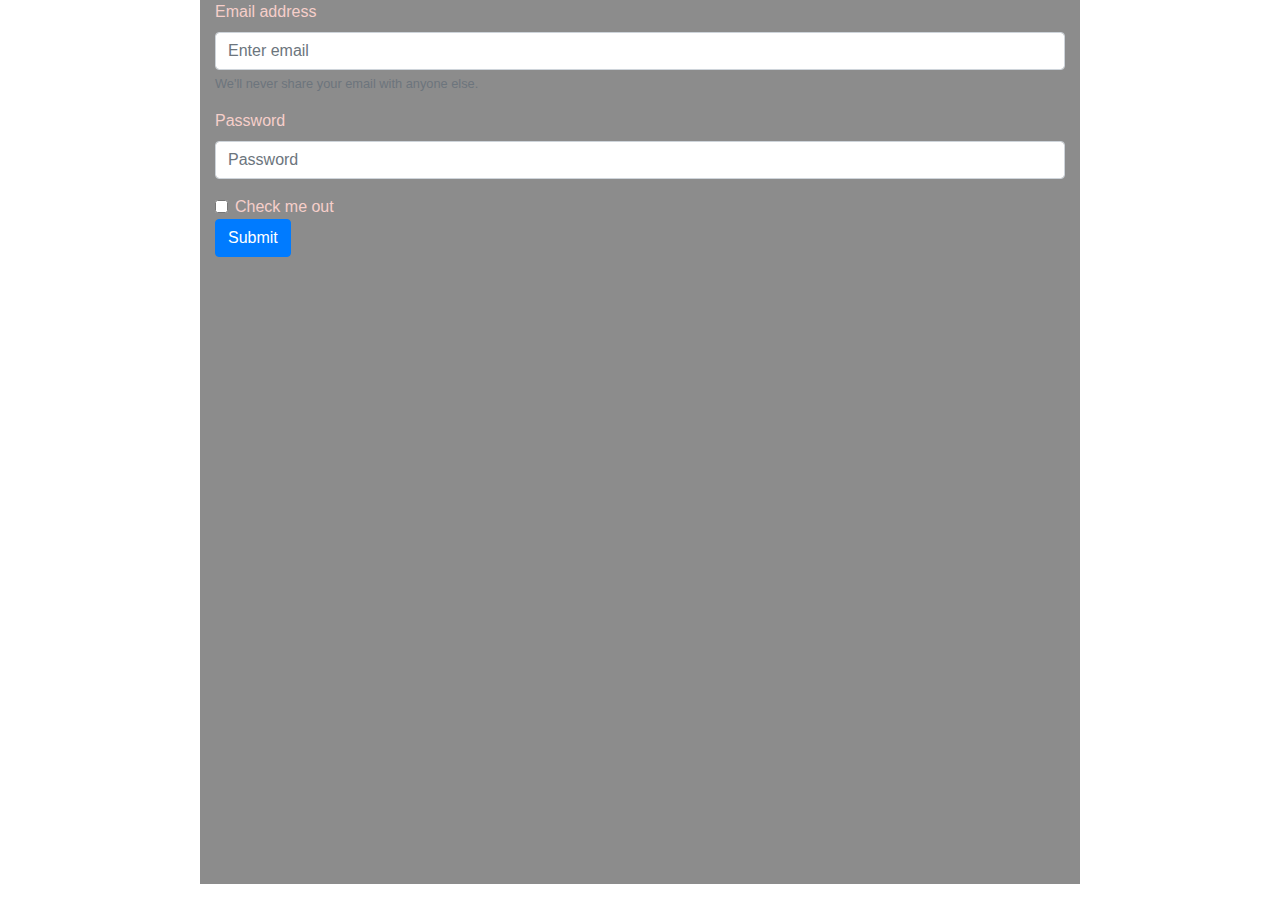
==== page1.html @ 72719816 "change2" ====
<html>
<head>
  <title><first LALA </title>
    <link  rel="stylesheet" href="css/bootstrap.min.css">
      <link rel="stylesheet" type="text/css" href="css/styles.css">
  <script src="js/jquery-3.4.1.min.js"></script>
  <script src="js/bootstrap.min.js"></script>
  </head>
  <body>
    <div class="container">
      <form>
  <div class="form-group">
    <label for="exampleInputEmail1">Email address</label>
    <input type="email" class="form-control" id="exampleInputEmail1" aria-describedby="emailHelp" placeholder="Enter email">
    <small id="emailHelp" class="form-text text-muted">We'll never share your email with anyone else.</small>
  </div>
  <div class="form-group">
    <label for="exampleInputPassword1">Password</label>
    <input type="password" class="form-control" id="exampleInputPassword1" placeholder="Password">
  </div>
  <div class="form-check">
    <input type="checkbox" class="form-check-input" id="exampleCheck1">
    <label class="form-check-label" for="exampleCheck1">Check me out</label>
  </div>
  <button type="submit" class="btn btn-primary">Submit</button>
</form>
    </div>
    </body>
    </html>
---- css/styles.css ----
body {
  color:rgb(246,207,202);
  font-family: arial;
  margin-right:200px;
  margin-left: 200px;

}
 h1,h2 {
          text-align: center;
 }
 p.a {
  font: 15px arial, sans-serif;
}


h1 {
      font-size: 5em;
 }
 img {
   border-radius: 50%;
 }

 body {background-color: rgb(140, 140, 140);}
li:hover
{font-size:5em;
transition:0.4ease}
html{background-color: white}
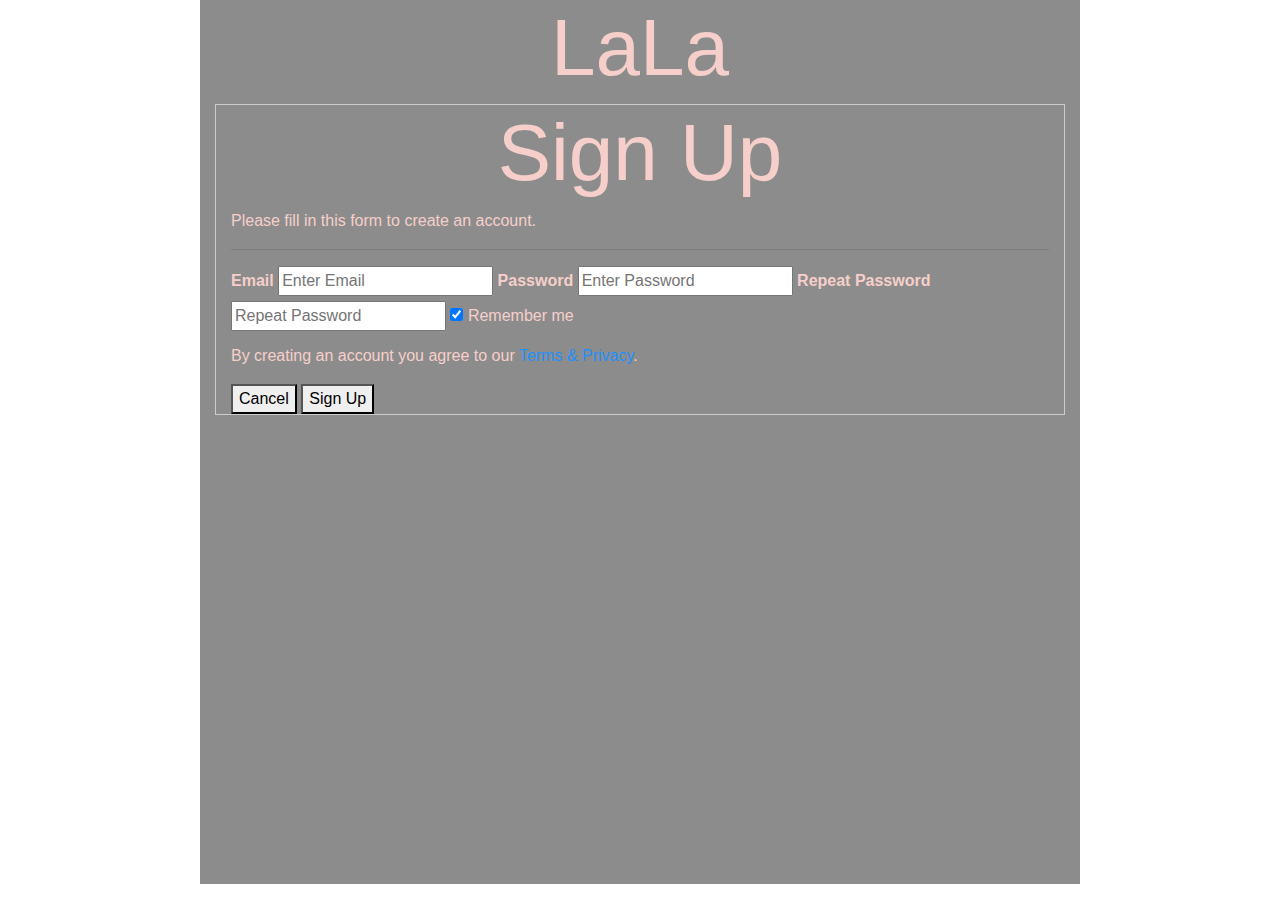
==== commit 781adbfd: "page1" ====
--- a/page1.html
+++ b/page1.html
@@ -7,23 +7,38 @@
   <script src="js/bootstrap.min.js"></script>
   </head>
   <body>
+    <div>
+<h1> LaLa</h1>
+      </div>
+
     <div class="container">
-      <form>
-  <div class="form-group">
-    <label for="exampleInputEmail1">Email address</label>
-    <input type="email" class="form-control" id="exampleInputEmail1" aria-describedby="emailHelp" placeholder="Enter email">
-    <small id="emailHelp" class="form-text text-muted">We'll never share your email with anyone else.</small>
-  </div>
-  <div class="form-group">
-    <label for="exampleInputPassword1">Password</label>
-    <input type="password" class="form-control" id="exampleInputPassword1" placeholder="Password">
-  </div>
-  <div class="form-check">
-    <input type="checkbox" class="form-check-input" id="exampleCheck1">
-    <label class="form-check-label" for="exampleCheck1">Check me out</label>
-  </div>
-  <button type="submit" class="btn btn-primary">Submit</button>
-</form>
+        <form action="action_page.php" style="border:1px solid #ccc">
+          <div class="container">
+            <h1>Sign Up</h1>
+            <p>Please fill in this form to create an account.</p>
+            <hr>
+
+            <label for="email"><b>Email</b></label>
+            <input type="text" placeholder="Enter Email" name="email" required>
+
+            <label for="psw"><b>Password</b></label>
+            <input type="password" placeholder="Enter Password" name="psw" required>
+
+            <label for="psw-repeat"><b>Repeat Password</b></label>
+            <input type="password" placeholder="Repeat Password" name="psw-repeat" required>
+
+            <label>
+              <input type="checkbox" checked="checked" name="remember" style="margin-bottom:15px"> Remember me
+            </label>
+
+            <p>By creating an account you agree to our <a href="#" style="color:dodgerblue">Terms & Privacy</a>.</p>
+
+            <div class="clearfix">
+              <button type="button" class="cancelbtn">Cancel</button>
+              <button type="submit" class="signupbtn">Sign Up</button>
+            </div>
+          </div>
+        </form>
     </div>
     </body>
     </html>
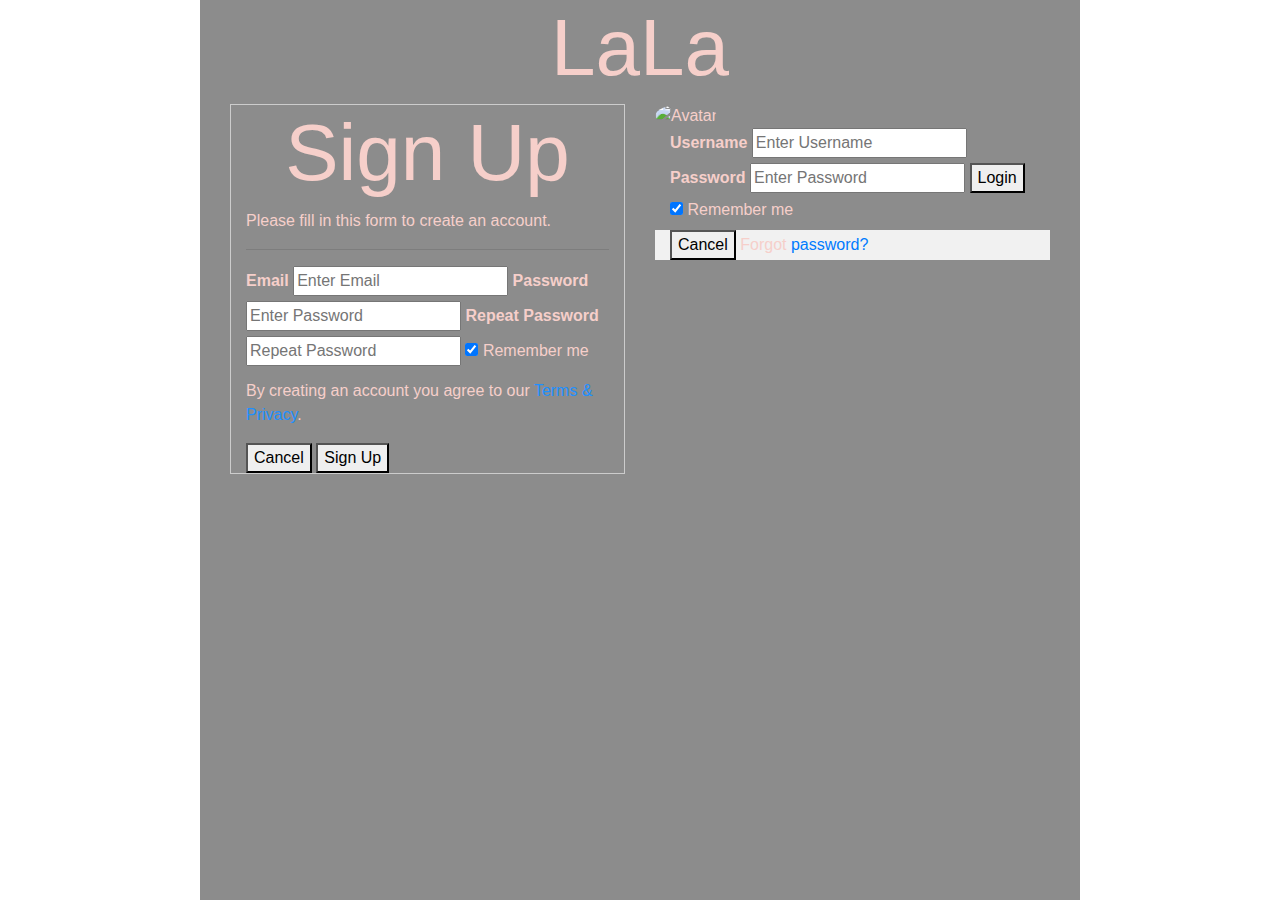
==== commit 63899224: "yahskj" ====
--- a/page1.html
+++ b/page1.html
@@ -2,9 +2,7 @@
 <head>
   <title><first LALA </title>
     <link  rel="stylesheet" href="css/bootstrap.min.css">
-      <link rel="stylesheet" type="text/css" href="css/styles.css">
-  <script src="js/jquery-3.4.1.min.js"></script>
-  <script src="js/bootstrap.min.js"></script>
+      <link rel="stylesheet" type="text/css" href="css/styles.css"
   </head>
   <body>
     <div>
@@ -12,33 +10,64 @@
       </div>
 
     <div class="container">
-        <form action="action_page.php" style="border:1px solid #ccc">
-          <div class="container">
-            <h1>Sign Up</h1>
-            <p>Please fill in this form to create an account.</p>
-            <hr>
+      <div class="container">
+        <div class="row">
+          <div class="col-sm">
+            <form action="action_page.php" style="border:1px solid #ccc">
+              <div class="container">
+                <h1>Sign Up</h1>
+                <p>Please fill in this form to create an account.</p>
+                <hr>
 
-            <label for="email"><b>Email</b></label>
-            <input type="text" placeholder="Enter Email" name="email" required>
+                <label for="email"><b>Email</b></label>
+                <input type="text" placeholder="Enter Email" name="email" required>
 
-            <label for="psw"><b>Password</b></label>
-            <input type="password" placeholder="Enter Password" name="psw" required>
+                <label for="psw"><b>Password</b></label>
+                <input type="password" placeholder="Enter Password" name="psw" required>
 
-            <label for="psw-repeat"><b>Repeat Password</b></label>
-            <input type="password" placeholder="Repeat Password" name="psw-repeat" required>
+                <label for="psw-repeat"><b>Repeat Password</b></label>
+                <input type="password" placeholder="Repeat Password" name="psw-repeat" required>
 
-            <label>
-              <input type="checkbox" checked="checked" name="remember" style="margin-bottom:15px"> Remember me
-            </label>
+                <label>
+                  <input type="checkbox" checked="checked" name="remember" style="margin-bottom:15px"> Remember me
+                </label>
 
-            <p>By creating an account you agree to our <a href="#" style="color:dodgerblue">Terms & Privacy</a>.</p>
+                <p>By creating an account you agree to our <a href="#" style="color:dodgerblue">Terms & Privacy</a>.</p>
 
-            <div class="clearfix">
-              <button type="button" class="cancelbtn">Cancel</button>
-              <button type="submit" class="signupbtn">Sign Up</button>
-            </div>
+                <div class="clearfix">
+                  <button type="button" class="cancelbtn">Cancel</button>
+                  <button type="submit" class="signupbtn">Sign Up</button>
+                </div>
+              </div>
+            </form>
           </div>
-        </form>
+          <div class="col-sm">
+            <form action="action_page.php">
+  <div class="imgcontainer">
+    <img src="img_avatar2.png" alt="Avatar" class="avatar">
+  </div>
+
+  <div class="container">
+    <label for="uname"><b>Username</b></label>
+    <input type="text" placeholder="Enter Username" name="uname" required>
+
+    <label for="psw"><b>Password</b></label>
+    <input type="password" placeholder="Enter Password" name="psw" required>
+
+    <button type="submit">Login</button>
+    <label>
+      <input type="checkbox" checked="checked" name="remember"> Remember me
+    </label>
+  </div>
+
+  <div class="container" style="background-color:#f1f1f1">
+    <button type="button" class="cancelbtn">Cancel</button>
+    <span class="psw">Forgot <a href="#">password?</a></span>
+  </div>
+</form> 
+          </div>
+        </div>
+      </div>
     </div>
     </body>
     </html>
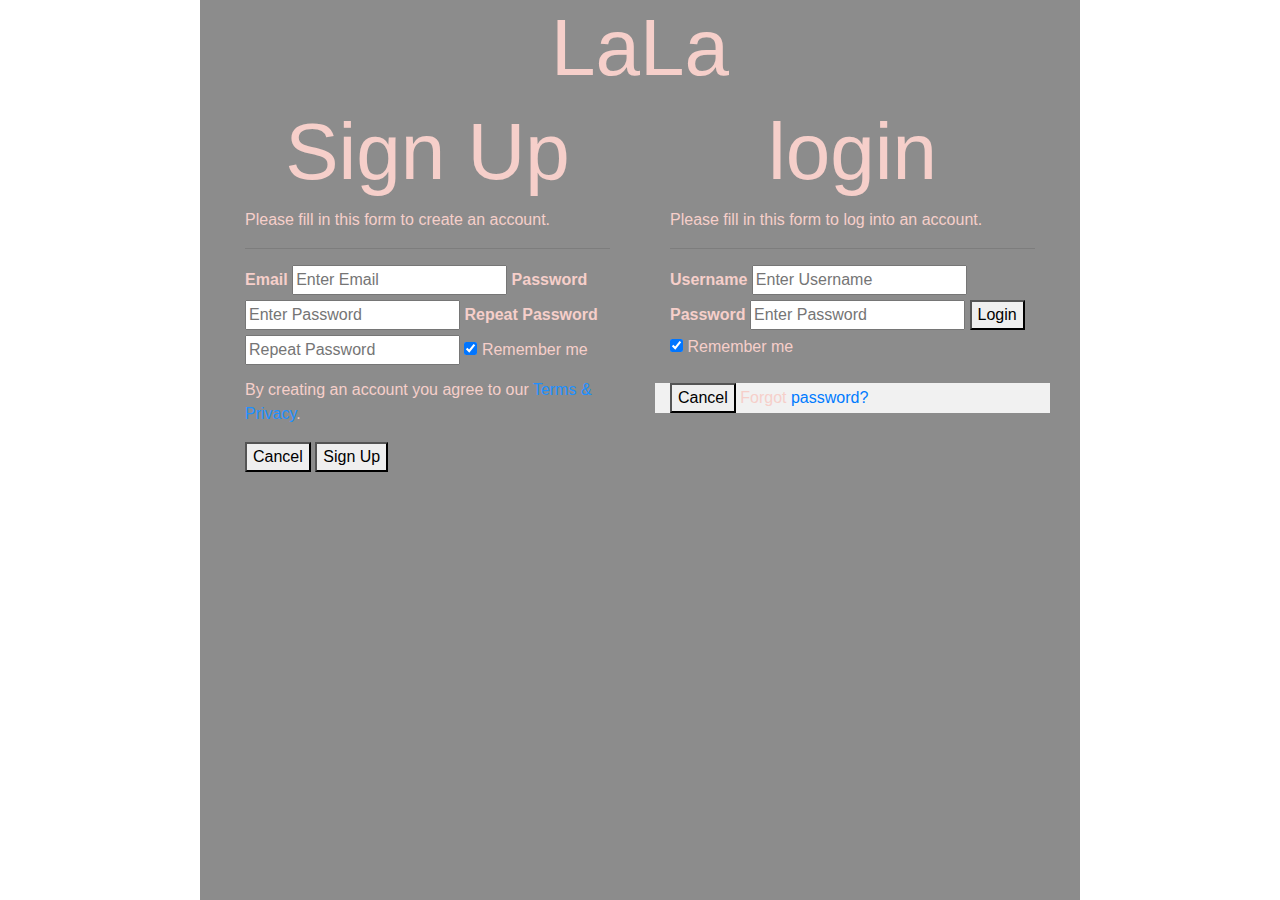
==== commit 6360a1b4: "css" ====
--- a/page1.html
+++ b/page1.html
@@ -2,7 +2,7 @@
 <head>
   <title><first LALA </title>
     <link  rel="stylesheet" href="css/bootstrap.min.css">
-      <link rel="stylesheet" type="text/css" href="css/styles.css"
+      <link rel="stylesheet" type="text/css" href="css/styles1.css"
   </head>
   <body>
     <div>
@@ -13,7 +13,7 @@
       <div class="container">
         <div class="row">
           <div class="col-sm">
-            <form action="action_page.php" style="border:1px solid #ccc">
+            
               <div class="container">
                 <h1>Sign Up</h1>
                 <p>Please fill in this form to create an account.</p>
@@ -43,11 +43,12 @@
           </div>
           <div class="col-sm">
             <form action="action_page.php">
-  <div class="imgcontainer">
-    <img src="img_avatar2.png" alt="Avatar" class="avatar">
-  </div>
 
   <div class="container">
+    <h1>login</h1>
+    <p>Please fill in this form to log into an account.</p>
+    <form action="action_page.php" style="border:1px solid #ccc"> </form>
+    <hr>
     <label for="uname"><b>Username</b></label>
     <input type="text" placeholder="Enter Username" name="uname" required>
 
@@ -64,10 +65,11 @@
     <button type="button" class="cancelbtn">Cancel</button>
     <span class="psw">Forgot <a href="#">password?</a></span>
   </div>
-</form> 
+</form>
           </div>
         </div>
       </div>
     </div>
+
     </body>
     </html>
--- a/css/styles1.css
+++ b/css/styles1.css
@@ -0,0 +1,25 @@
+body {
+  color:rgb(246,207,202);
+  font-family: arial;
+  margin-right:200px;
+  margin-left: 200px;
+
+}
+ h1,h2 {
+          text-align: center;
+ }
+ p.a {
+  font: 15px arial, sans-serif;}
+
+h1 {
+      font-size: 5em;
+ }
+ img {
+   border-radius: 50%;
+ }
+
+ body {background-color: rgb(140, 140, 140);}
+li:hover
+{font-size:5em;
+transition:0.4ease}
+html{background-color: white}
